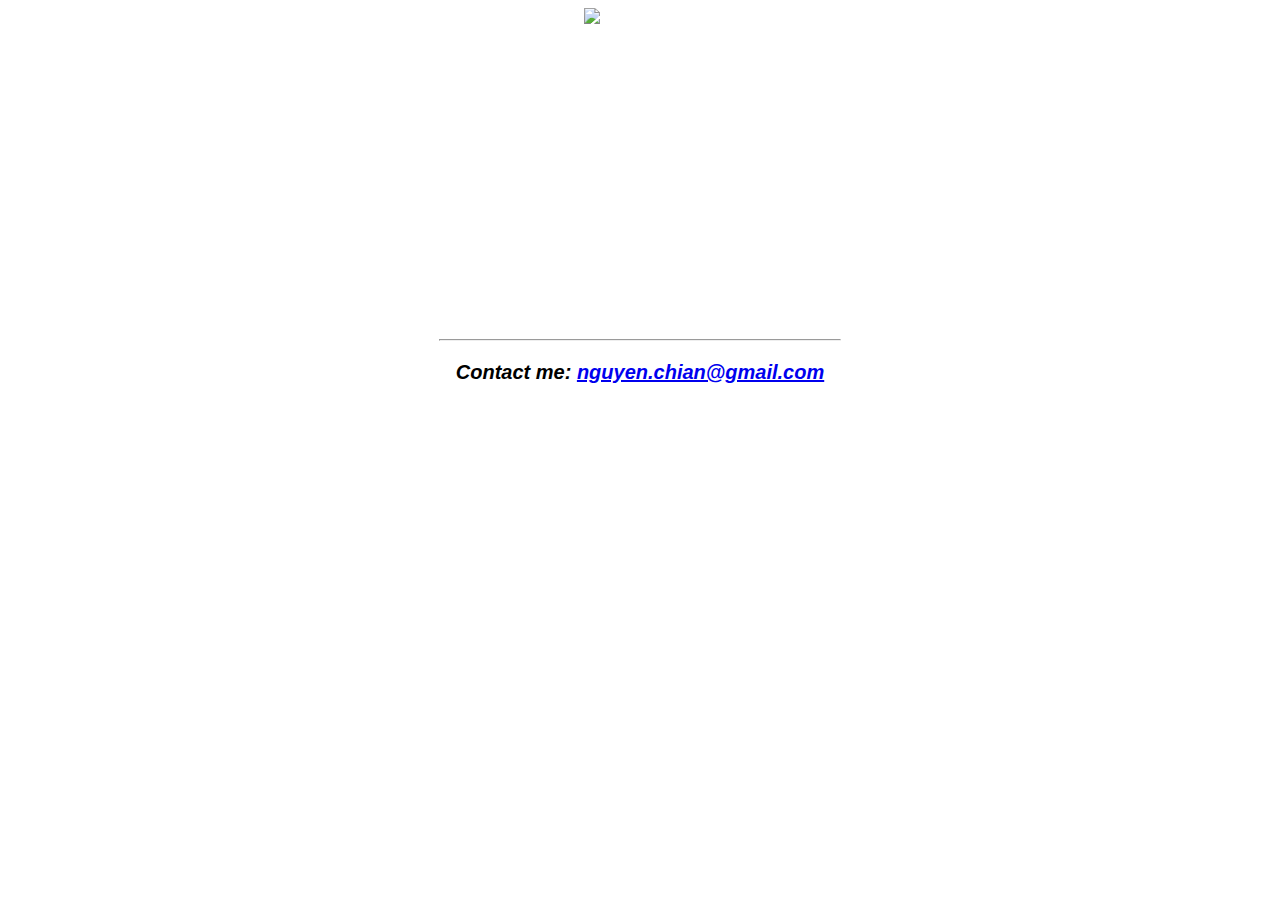
==== unit_3/index.html @ 0114a6b4 "sync" ====
<!DOCTYPE html>
<html>
<head>
	<img src="http://www.iconsdb.com/icons/preview/white/house-xxl.png" title="house icon">
	<title>The popped balloonz</title>
	<link rel="stylesheet" type="text/css" href="css/style.css">
</head>
<body>
	<h1>The popped balloons</h1>
	<p id="test1">All things property, at your fingertips</p>
	<p>This website should provide buyers/sellers/rents/landlords with a one stop shop experience. Users will be able to browse the properties available and can request or book an appointment.
		<UL>
			<li>Buy property</li>
			<li>Sell property</li>
			<li>Lease property</li>
		</UL>
	</p>
<hr>

	<p id="test"> Contact me: <a href="mailto:nguyen.chian@gmail.com">nguyen.chian@gmail.com </p>

</body>
</html>
---- unit_3/css/style.css ----
#test {
	text-align: center;
	color: #000000;
	font-style: italic;
	font-weight: bold;
}


#test1 {text-decoration: underline;
	font-size: 25px;
}

body {
	text-align: center;
	color: #FFF; 
	background: url(https://dynaimage.cdn.cnn.com/cnn/w_1100,dpr_1.0,c_fill,g_auto,h_619,ar_16:9/http%3A%2F%2Fcdn.cnn.com%2Fcnnnext%2Fdam%2Fassets%2F150226072430-03-plunge-pools.jpg);
	background-size: cover;
	font-family: "Arial";
	font-size: 20px;


}

hr {color: #341298;
	width: 400px;
	size: 500px; 
}
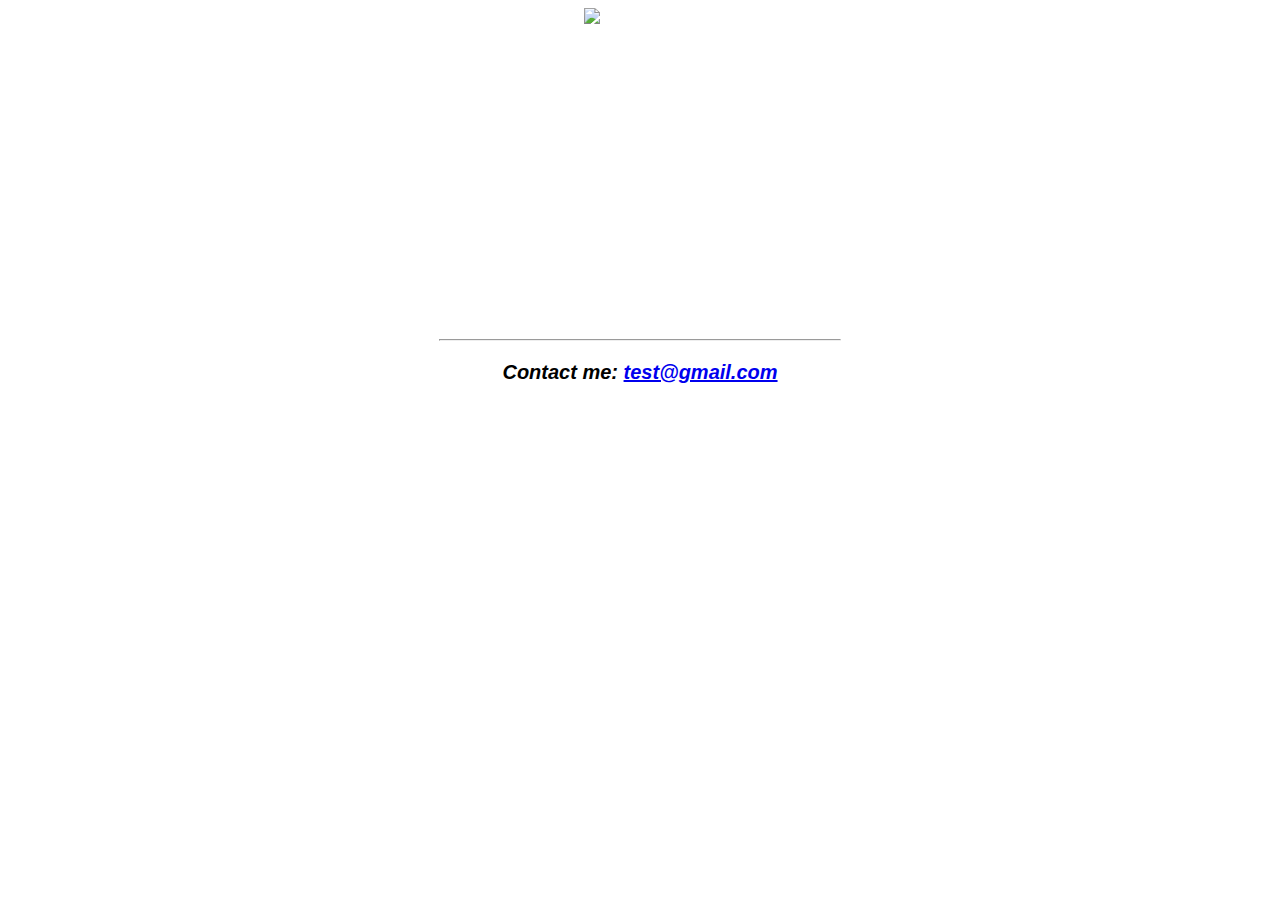
==== commit 4220f40c: "sync" ====
--- a/unit_3/index.html
+++ b/unit_3/index.html
@@ -17,7 +17,7 @@
 	</p>
 <hr>
 
-	<p id="test"> Contact me: <a href="mailto:nguyen.chian@gmail.com">nguyen.chian@gmail.com </p>
+	<p id="test"> Contact me: <a href="mailto:tony@test.com">test@gmail.com </p>
 
 </body>
 </html>--- a/unit_3/css/style.css
+++ b/unit_3/css/style.css
@@ -28,3 +28,7 @@
 	size: 500px; 
 }
 
+ul {text-align: centre;
+list-style-type: none;
+}
+
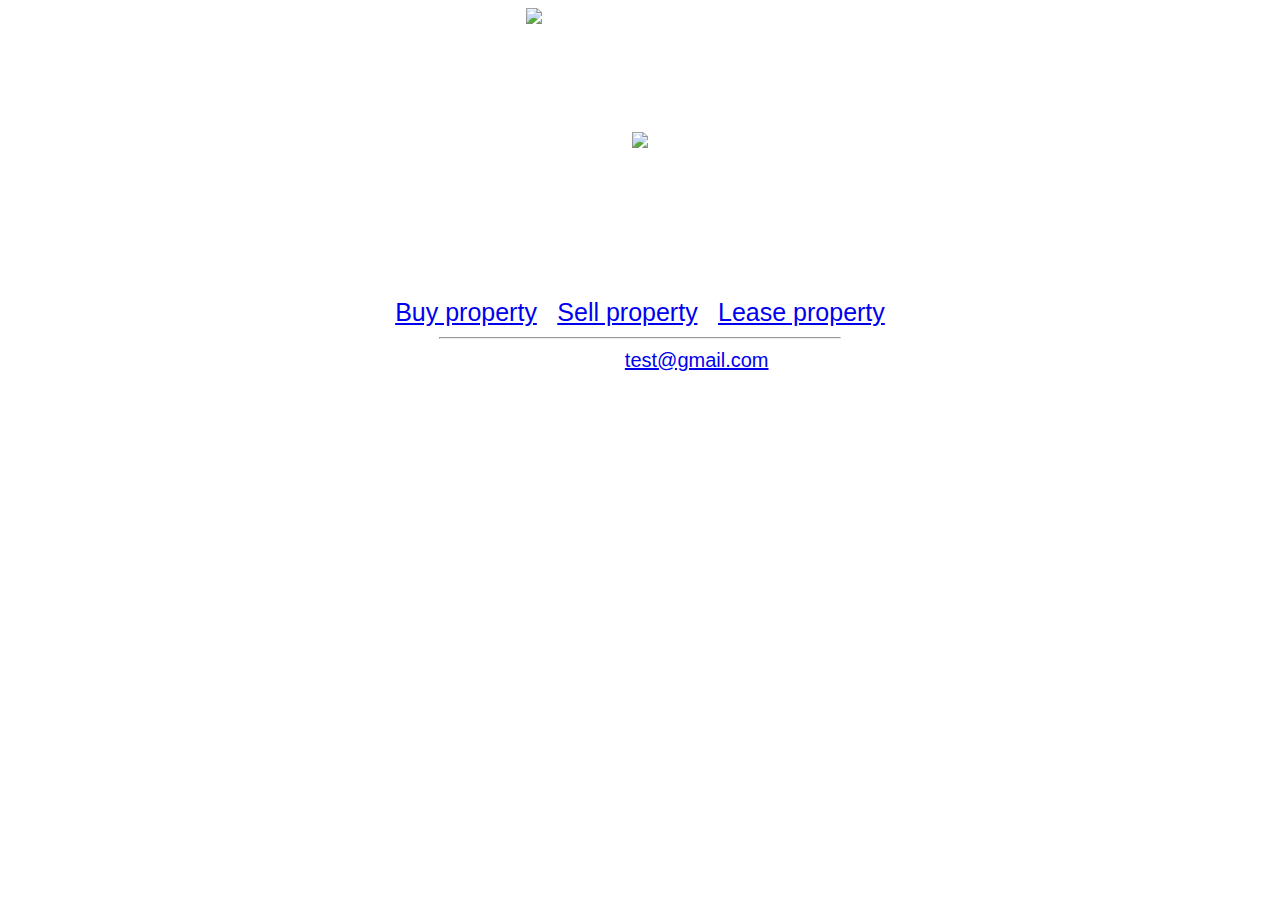
==== commit f25887fe: "sync" ====
--- a/unit_3/index.html
+++ b/unit_3/index.html
@@ -1,23 +1,27 @@
 <!DOCTYPE html>
 <html>
 <head>
-	<img src="http://www.iconsdb.com/icons/preview/white/house-xxl.png" title="house icon">
 	<title>The popped balloonz</title>
 	<link rel="stylesheet" type="text/css" href="css/style.css">
 </head>
 <body>
-	<h1>The popped balloons</h1>
+	<header>
+	<img src="http://www.iconsdb.com/icons/preview/white/house-xxl.png" alt="logo of popped balloons" title="Logos">
+	<h1>The popped balloons</h1></header>
+	<img src="http://www.nsba.biz/wp-content/uploads/2012/07/pic-whitehouse.jpg">
 	<p id="test1">All things property, at your fingertips</p>
-	<p>This website should provide buyers/sellers/rents/landlords with a one stop shop experience. Users will be able to browse the properties available and can request or book an appointment.
-		<UL>
-			<li>Buy property</li>
-			<li>Sell property</li>
-			<li>Lease property</li>
-		</UL>
-	</p>
+	<p>This website should provide buyers/sellers/rents/landlords with a one stop shop experience. Users will be able to browse the properties available and can request or book an appointment.</p>
+		<nav id="test1">
+			<a href="#">Buy property</a> |
+			<a href="#">Sell property</a> |
+			<a href="#">Lease property</a>
+		</nav>
+	
 <hr>
 
-	<p id="test"> Contact me: <a href="mailto:tony@test.com">test@gmail.com </p>
+	<footer>
+		Contact me: <a href="mailto:tony@test.com">test@gmail.com</a>
+	</footer>
 
 </body>
 </html>